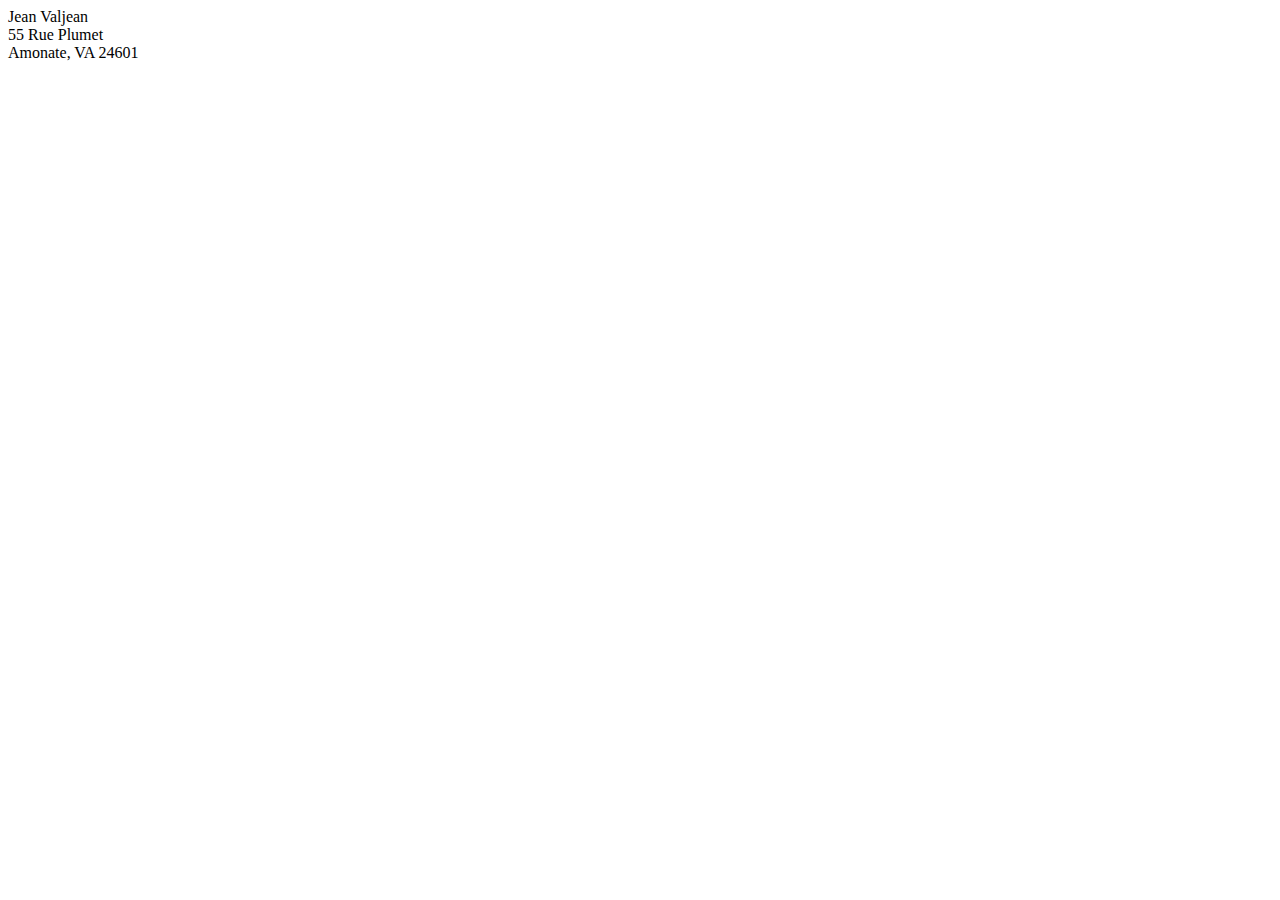
==== index.html @ 488ceb18 "Add HTML backbone" ====
<!DOCTYPE html>
<!-- <html lang="en" dir="ltr"> -->
  <head>
    <meta charset="utf-8">
    <title>Who Am I?</title>
  </head>
  <body>
    Jean Valjean <br>
    55 Rue Plumet <br>
    Amonate, VA 24601
  </body>
</html>
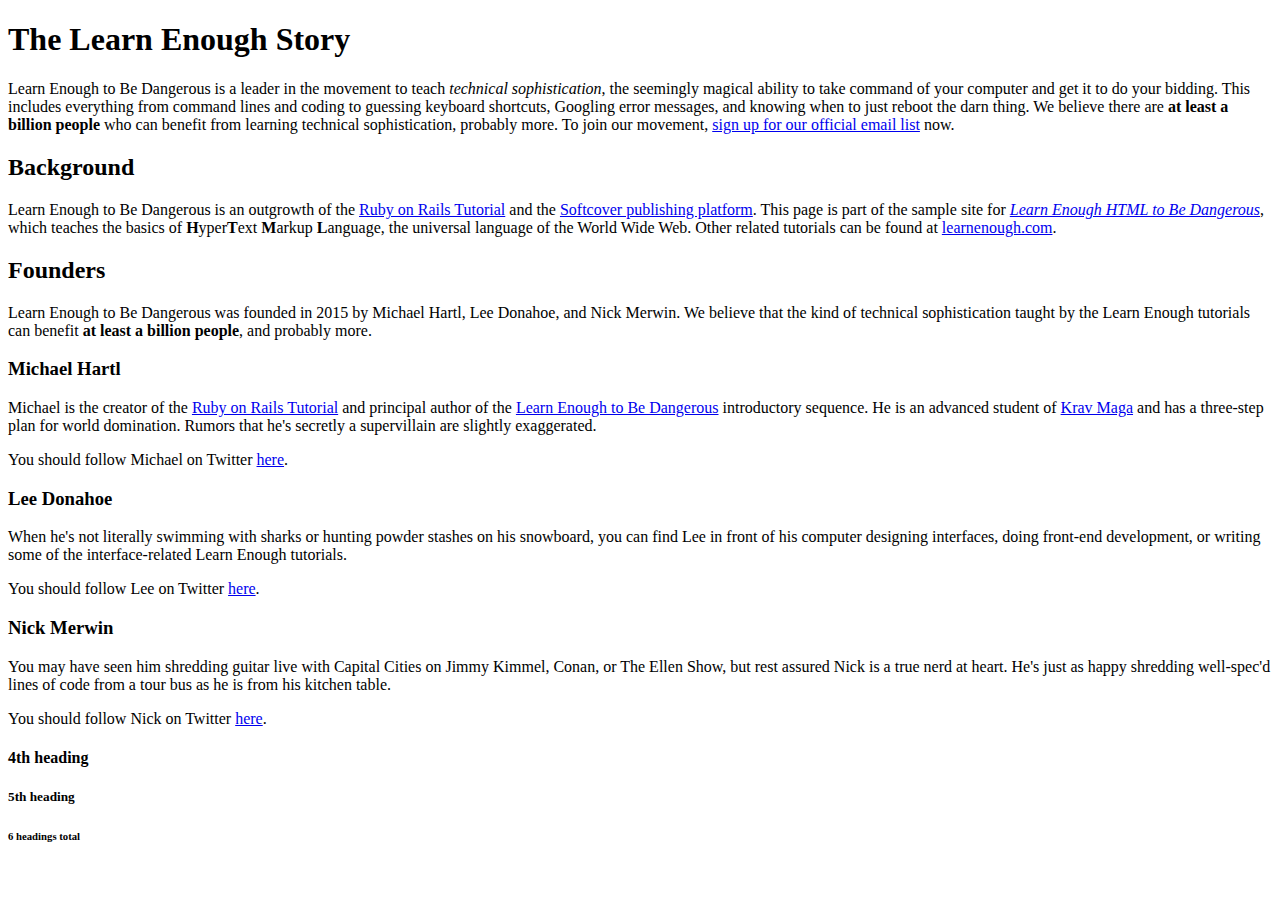
==== commit 7cbfe89b: "Adding content, links, and formatting tags" ====
--- a/index.html
+++ b/index.html
@@ -5,8 +5,81 @@
     <title>Who Am I?</title>
   </head>
   <body>
-    Jean Valjean <br>
-    55 Rue Plumet <br>
-    Amonate, VA 24601
+    <h1>The Learn Enough Story</h1>
+    <p>
+      Learn Enough to Be Dangerous is a leader in the movement to teach
+      <em>technical sophistication</em>, the seemingly magical ability to take
+      command of your computer and get it to do your bidding. This includes
+      everything from command lines and coding to guessing keyboard shortcuts,
+      Googling error messages, and knowing when to just reboot the darn thing.
+      We believe there are <strong>at least a billion people</strong> who can benefit from
+      learning technical sophistication, probably more. To join our
+      movement, <a href="https://learnenough.com/email">sign up for our official email list</a> now.
+    </p>
+    <h2>Background</h2>
+    <p>
+      Learn Enough to Be Dangerous is an outgrowth of the
+      <a href="https://railstutorial.org/">Ruby on Rails Tutorial</a> and the
+      <a href="https://www.softcover.io/">Softcover publishing platform</a>.
+      This page is part of the sample site for
+      <a href="https://www.learnenough.com/html"><em>Learn Enough HTML to
+      Be Dangerous</em></a>, which teaches the basics of
+      <strong>H</strong>yper<strong>T</strong>ext <strong>M</strong>arkup
+      <strong>L</strong>anguage, the universal language of the World Wide Web.
+      Other related tutorials can be found at
+      <a href="https://www.learnenough.com/">learnenough.com</a>.
+    </p>
+    <h2>Founders</h2>
+    <p>
+      Learn Enough to Be Dangerous was founded in 2015 by Michael Hartl, Lee
+      Donahoe, and Nick Merwin. We believe that the kind of technical
+      sophistication taught by the Learn Enough tutorials can benefit
+      <strong>at least a billion people</strong>, and probably more.
+    </p>
+    <h3>Michael Hartl</h3>
+
+    <p>
+      Michael is the creator of the <a href="https://www.railstutorial.org/">
+      Ruby on Rails Tutorial</a> and principal author of the
+      <a href="https://www.learnenough.com/">Learn Enough to Be Dangerous</a>
+      introductory sequence. He is an advanced student of
+      <a href="https://www.kravmaga.com/">Krav Maga</a> and has a three-step
+      plan for world domination. Rumors that he's secretly a supervillain
+      are slightly exaggerated.
+    </p>
+    <p>
+      You should follow Michael on Twitter
+      <a href="https://twitter.com/mhartl" target="_blank" rel="noopener">here</a>.
+    </p>
+
+    <h3>Lee Donahoe</h3>
+
+    <p>
+      When he's not literally swimming with sharks or hunting powder stashes
+      on his snowboard, you can find Lee in front of his computer designing
+      interfaces, doing front-end development, or writing some of the
+      interface-related Learn Enough tutorials.
+    </p>
+    <p>
+      You should follow Lee on Twitter
+      <a href="https://twitter.com/leedonahoe" target="_blank" rel="noopener">here</a>.
+    </p>
+
+    <h3>Nick Merwin</h3>
+
+    <p>
+      You may have seen him shredding guitar live with Capital Cities on Jimmy
+      Kimmel, Conan, or The Ellen Show, but rest assured Nick is a true nerd
+      at heart. He's just as happy shredding well-spec'd lines of code from a
+      tour bus as he is from his kitchen table.
+    </p>
+    <p>
+      You should follow Nick on Twitter
+      <a href="https://twitter.com/nickmerwin" target="_blank" rel="noopener">here</a>.
+    </p>
+
+    <h4>4th heading</h4>
+    <h5>5th heading</h5>
+    <h6>6 headings total</h6>
   </body>
 </html>
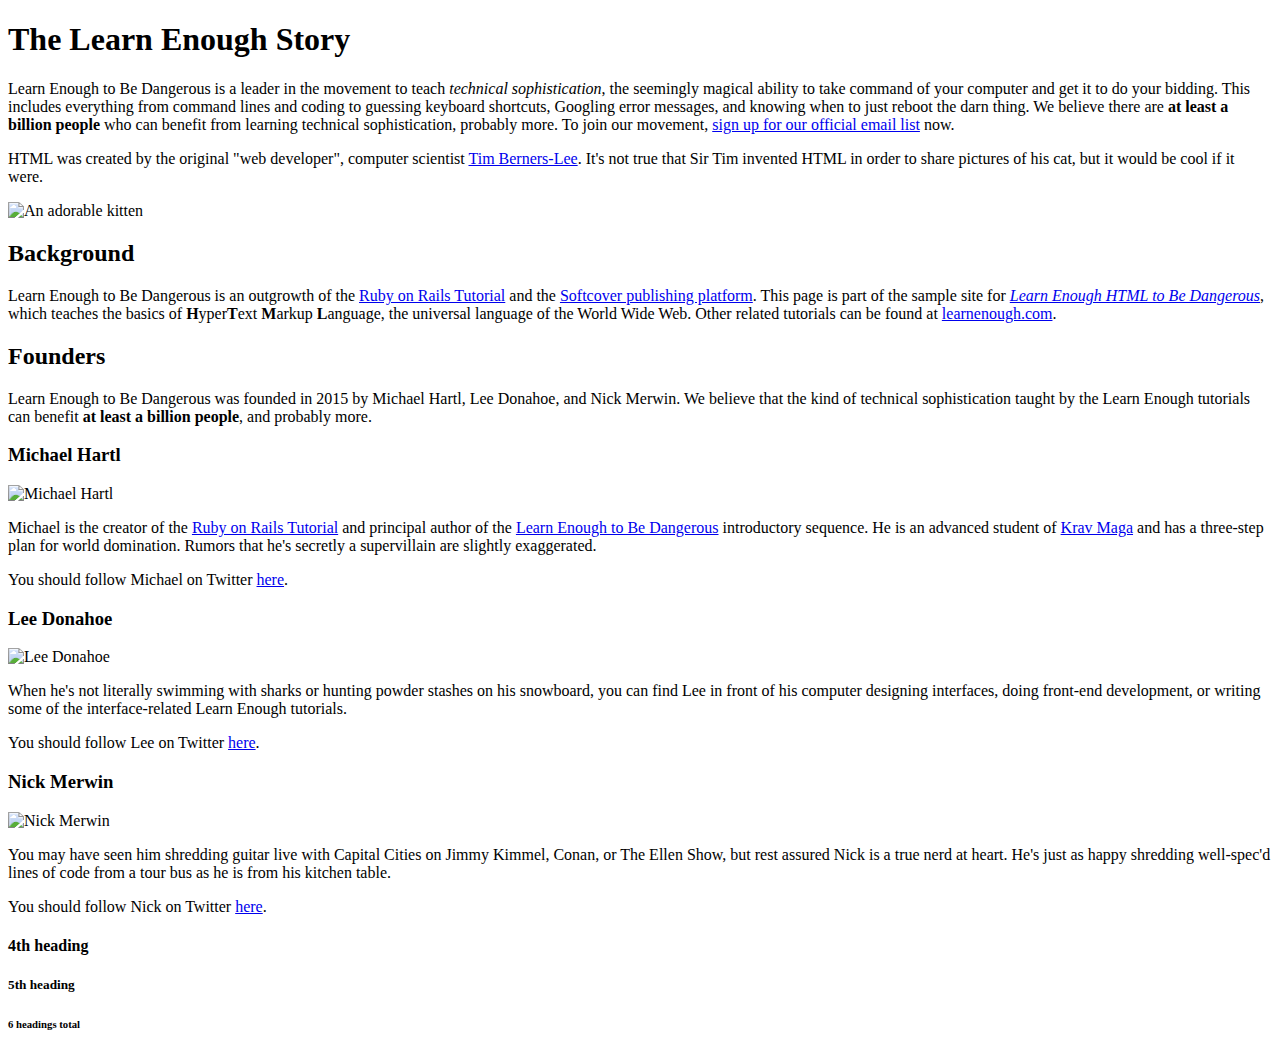
==== commit 422a041d: "Add additional content, images in particular" ====
--- a/index.html
+++ b/index.html
@@ -16,6 +16,16 @@
       learning technical sophistication, probably more. To join our
       movement, <a href="https://learnenough.com/email">sign up for our official email list</a> now.
     </p>
+
+    <p>
+      HTML was created by the original "web developer", computer scientist
+      <a href="https://en.wikipedia.org/wiki/Tim_Berners-Lee">Tim
+      Berners-Lee</a>. It's not true that Sir Tim invented HTML in order to
+      share pictures of his cat, but it would be cool if it were.
+    </p>
+
+    <img src="images/kitten.jpg" alt="An adorable kitten">
+
     <h2>Background</h2>
     <p>
       Learn Enough to Be Dangerous is an outgrowth of the
@@ -38,6 +48,9 @@
     </p>
     <h3>Michael Hartl</h3>
 
+    <img src="https://gravatar.com/avatar/ffda7d145b83c4b118f982401f962ca6?s=150"
+     alt="Michael Hartl">
+
     <p>
       Michael is the creator of the <a href="https://www.railstutorial.org/">
       Ruby on Rails Tutorial</a> and principal author of the
@@ -54,6 +67,9 @@
 
     <h3>Lee Donahoe</h3>
 
+    <img src="https://gravatar.com/avatar/b65522a6f3a6899705d119d7aa232a6d?s=150"
+     alt="Lee Donahoe">
+
     <p>
       When he's not literally swimming with sharks or hunting powder stashes
       on his snowboard, you can find Lee in front of his computer designing
@@ -66,6 +82,9 @@
     </p>
 
     <h3>Nick Merwin</h3>
+
+    <img src="https://gravatar.com/avatar/e2d6ce2ba5c1b6d674ae8ff2b3b45d23?s=150"
+     alt="Nick Merwin">
 
     <p>
       You may have seen him shredding guitar live with Capital Cities on Jimmy
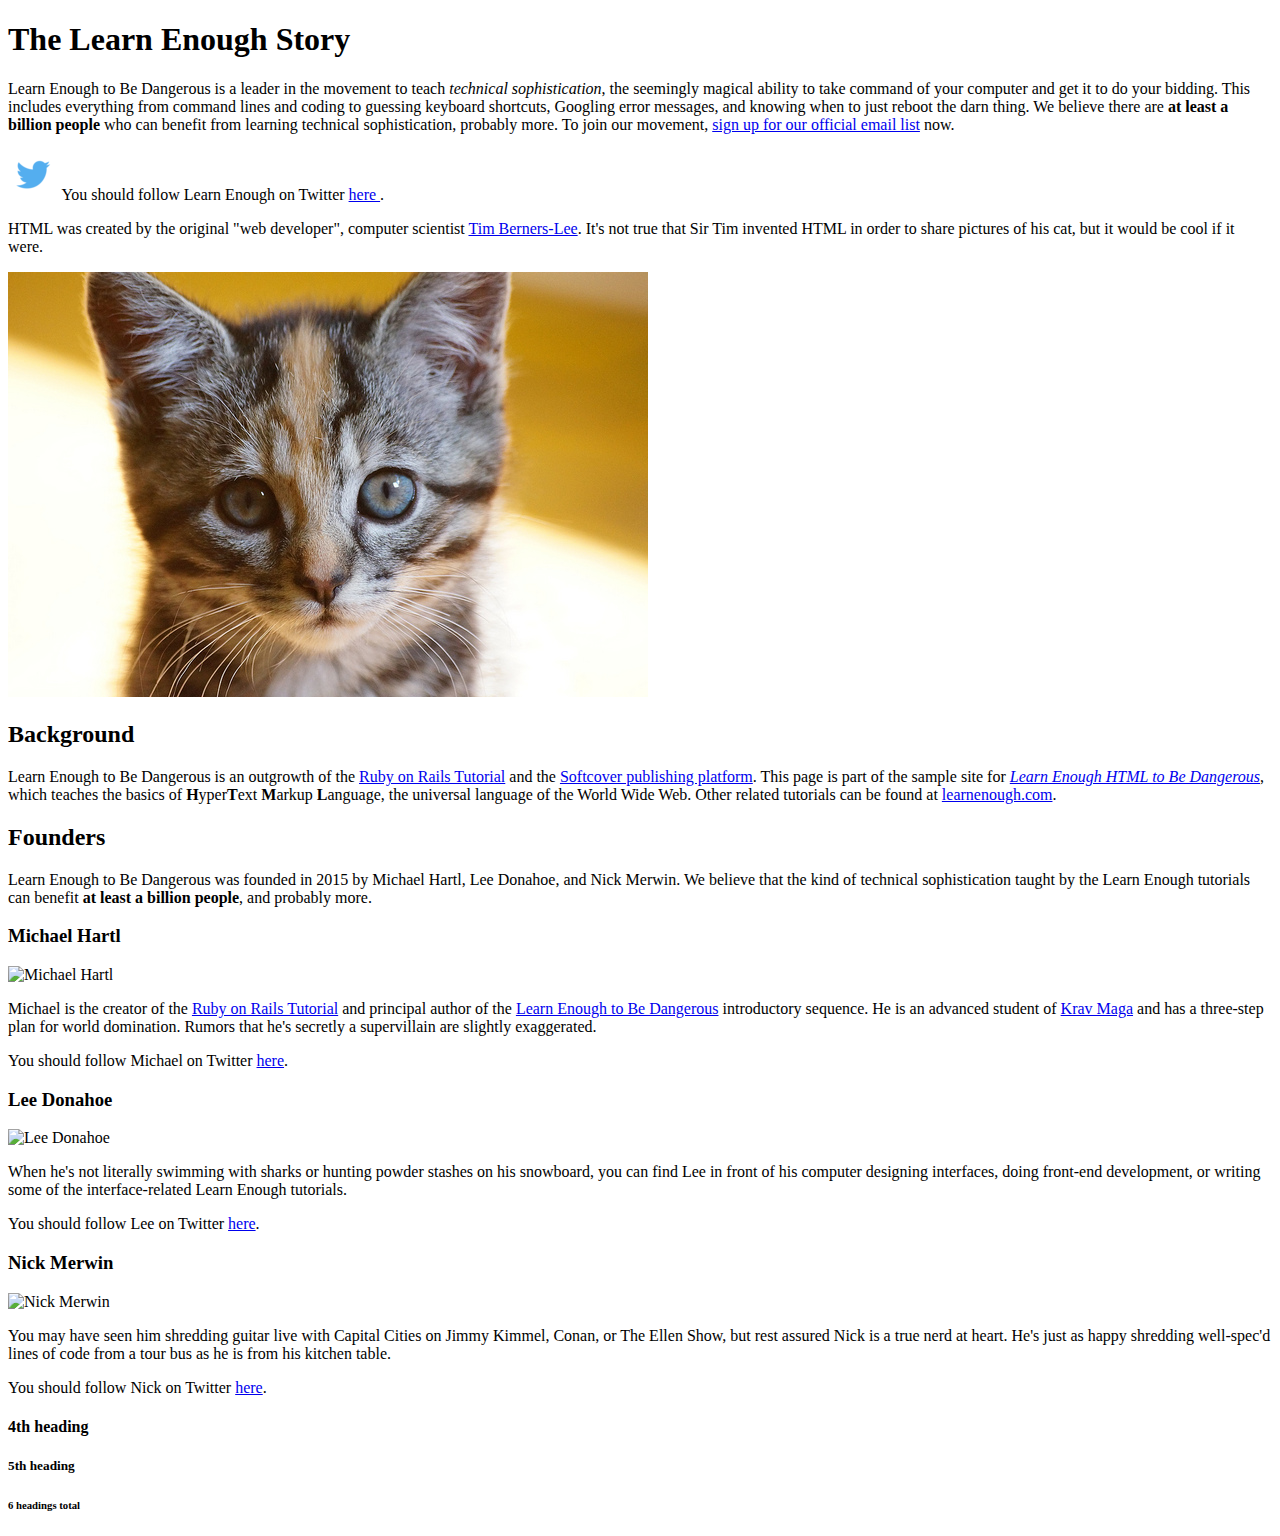
==== commit fe4f4892: "Adding more images and image attribution" ====
--- a/index.html
+++ b/index.html
@@ -18,13 +18,25 @@
     </p>
 
     <p>
+      <a href="https://twitter.com/learnenough" target="_blank" rel="noopener" style="text-decoration: none;">
+        <img src="images/small_twitter_logo.png" alt="Twitter logo">
+      </a>
+      You should follow Learn Enough on Twitter
+      <a href="https://twitter.com/learnenough"
+         target="_blank" rel="noopener">here
+       </a>.
+     </p>
+
+    <p>
       HTML was created by the original "web developer", computer scientist
       <a href="https://en.wikipedia.org/wiki/Tim_Berners-Lee">Tim
       Berners-Lee</a>. It's not true that Sir Tim invented HTML in order to
       share pictures of his cat, but it would be cool if it were.
     </p>
 
-    <img src="images/kitten.jpg" alt="An adorable kitten">
+    <a href="https://www.flickr.com/photos/deborah_s_perspective/14144861329" target="_blank" rel="noopener">
+      <img src="images/kitten.jpg" alt="An adorable kitten">
+    </a>
 
     <h2>Background</h2>
     <p>
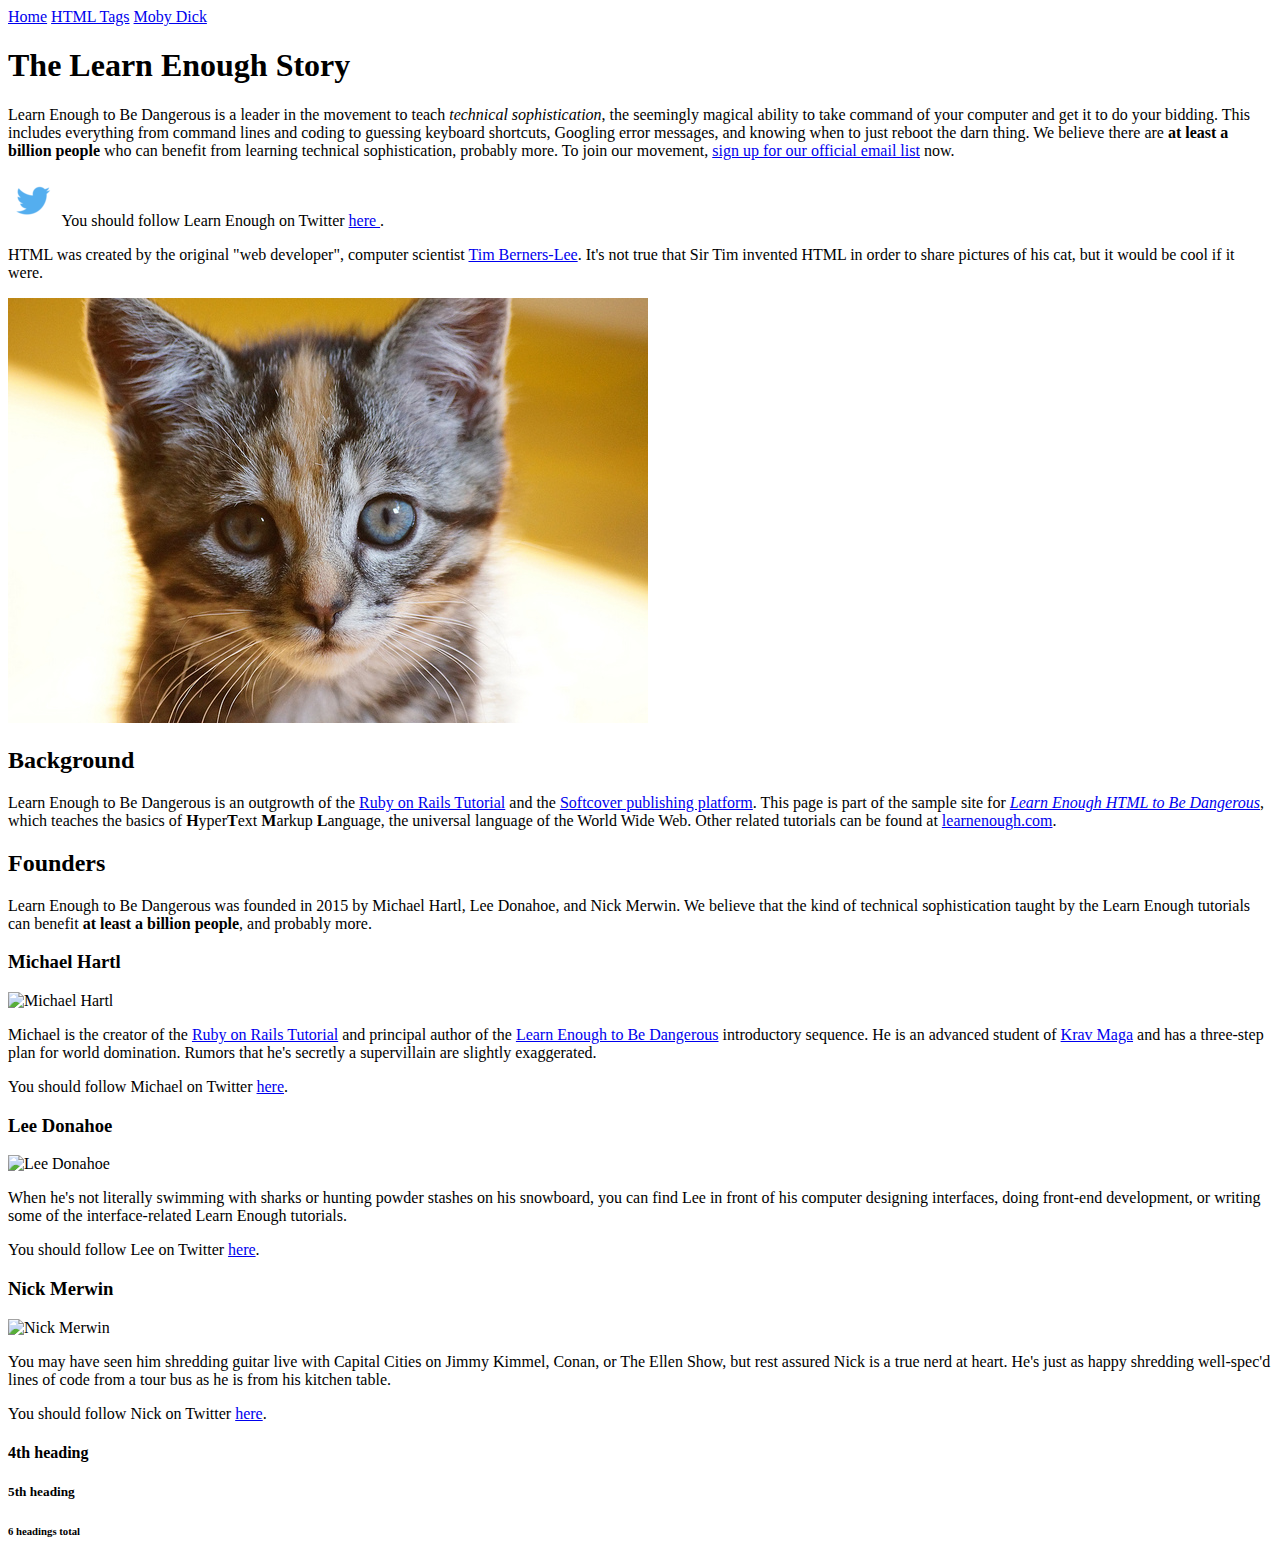
==== commit 4d319ffb: "Adding navigation to all pages and additional content to tags and moby dick pages" ====
--- a/index.html
+++ b/index.html
@@ -5,6 +5,14 @@
     <title>Who Am I?</title>
   </head>
   <body>
+
+    <div>
+      <a href="index.html">Home</a>
+      <a href="tags.html">HTML Tags</a>
+      <a href="moby_dick.html">Moby Dick</a>
+    </div>
+
+
     <h1>The Learn Enough Story</h1>
     <p>
       Learn Enough to Be Dangerous is a leader in the movement to teach
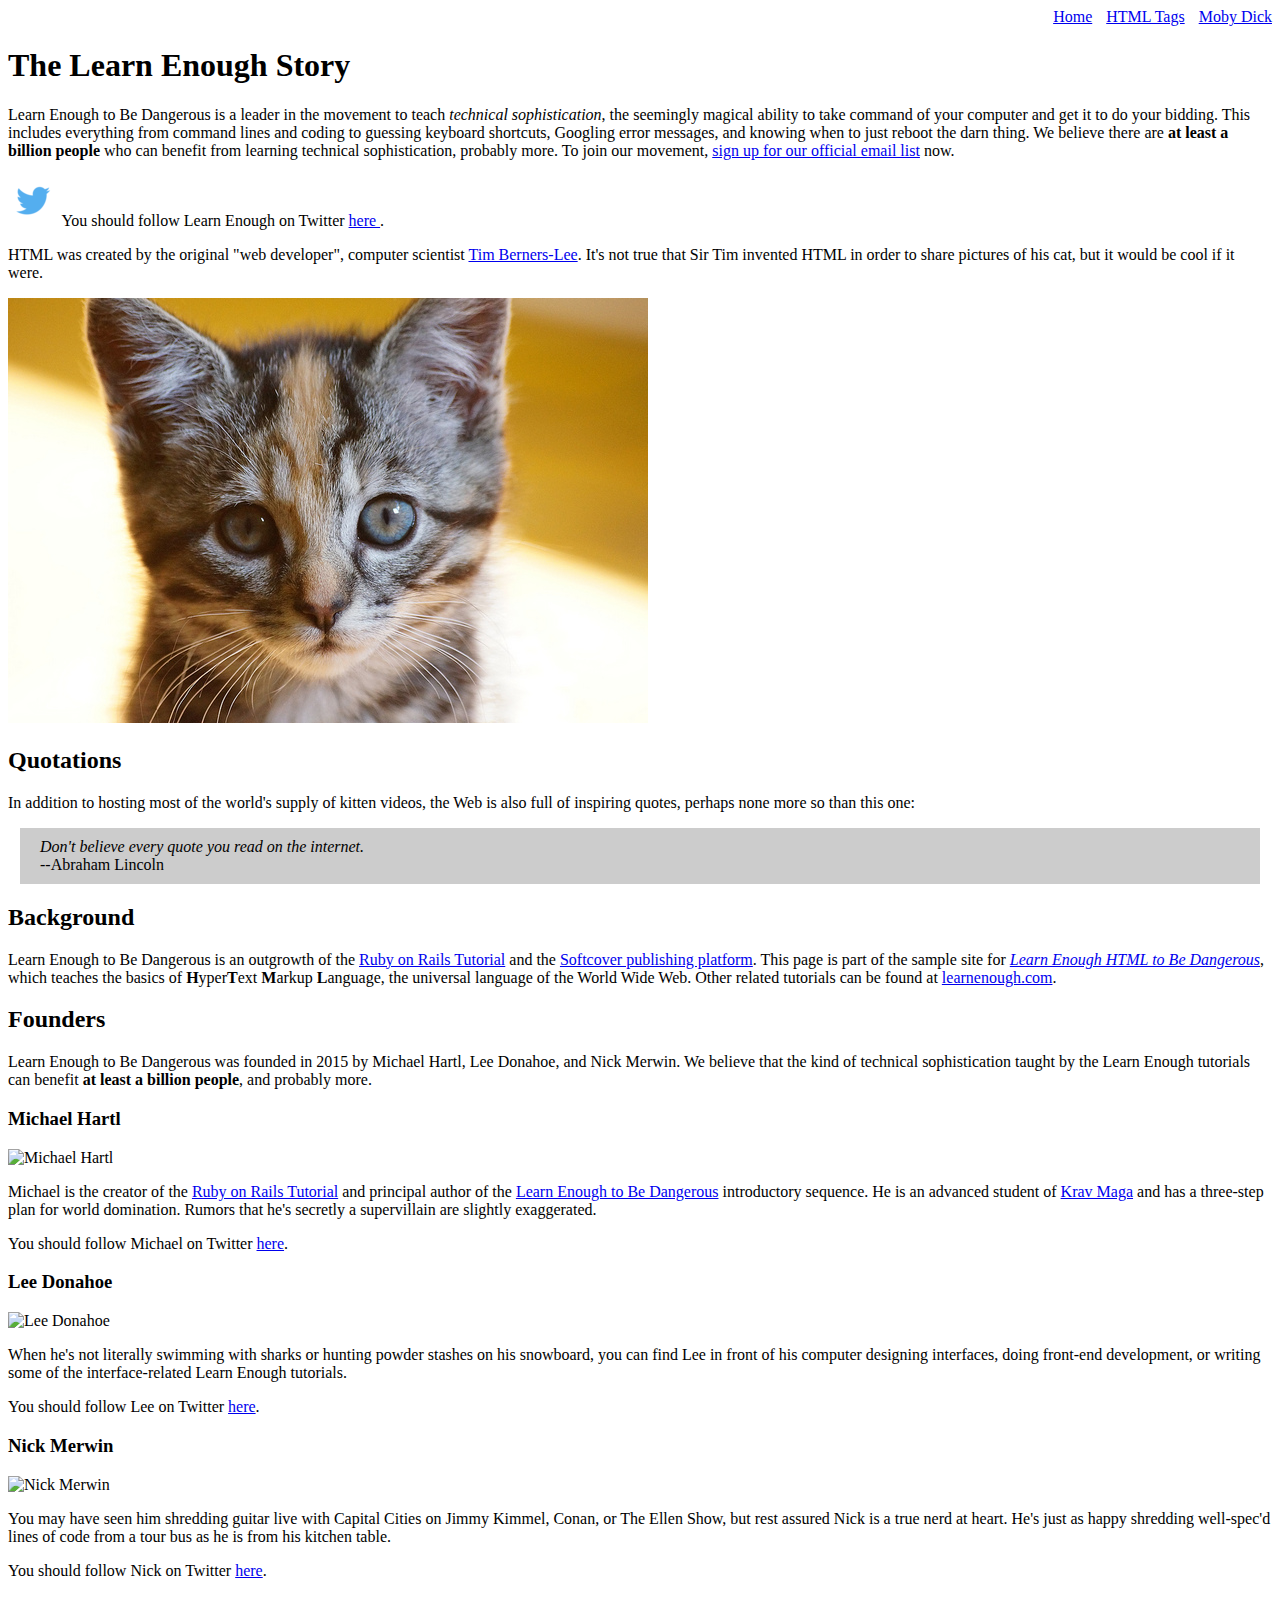
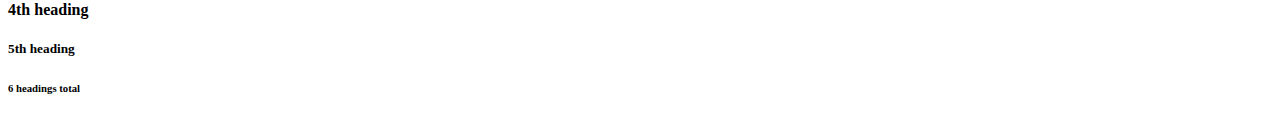
==== commit 5fa88e09: "More content, in-line styling, nav menu, etc." ====
--- a/index.html
+++ b/index.html
@@ -6,10 +6,10 @@
   </head>
   <body>
 
-    <div>
+    <div style="text-align: right;">
       <a href="index.html">Home</a>
-      <a href="tags.html">HTML Tags</a>
-      <a href="moby_dick.html">Moby Dick</a>
+      <a href="tags.html" style="margin-left: 10px;">HTML Tags</a>
+      <a href="moby_dick.html" style="margin-left: 10px;">Moby Dick</a>
     </div>
 
 
@@ -45,6 +45,18 @@
     <a href="https://www.flickr.com/photos/deborah_s_perspective/14144861329" target="_blank" rel="noopener">
       <img src="images/kitten.jpg" alt="An adorable kitten">
     </a>
+
+    <h2>Quotations</h2>
+
+    <p>
+      In addition to hosting most of the world's supply of kitten videos, the
+      Web is also full of inspiring quotes, perhaps none more so than this one:
+      <blockquote style="background-color: #ccc; padding: 10px 20px;
+                  margin: 0 auto; width: 1200px">
+        <em>Don't believe every quote you read on the internet.</em><br>
+        --Abraham Lincoln
+      </blockquote>
+    </p>
 
     <h2>Background</h2>
     <p>
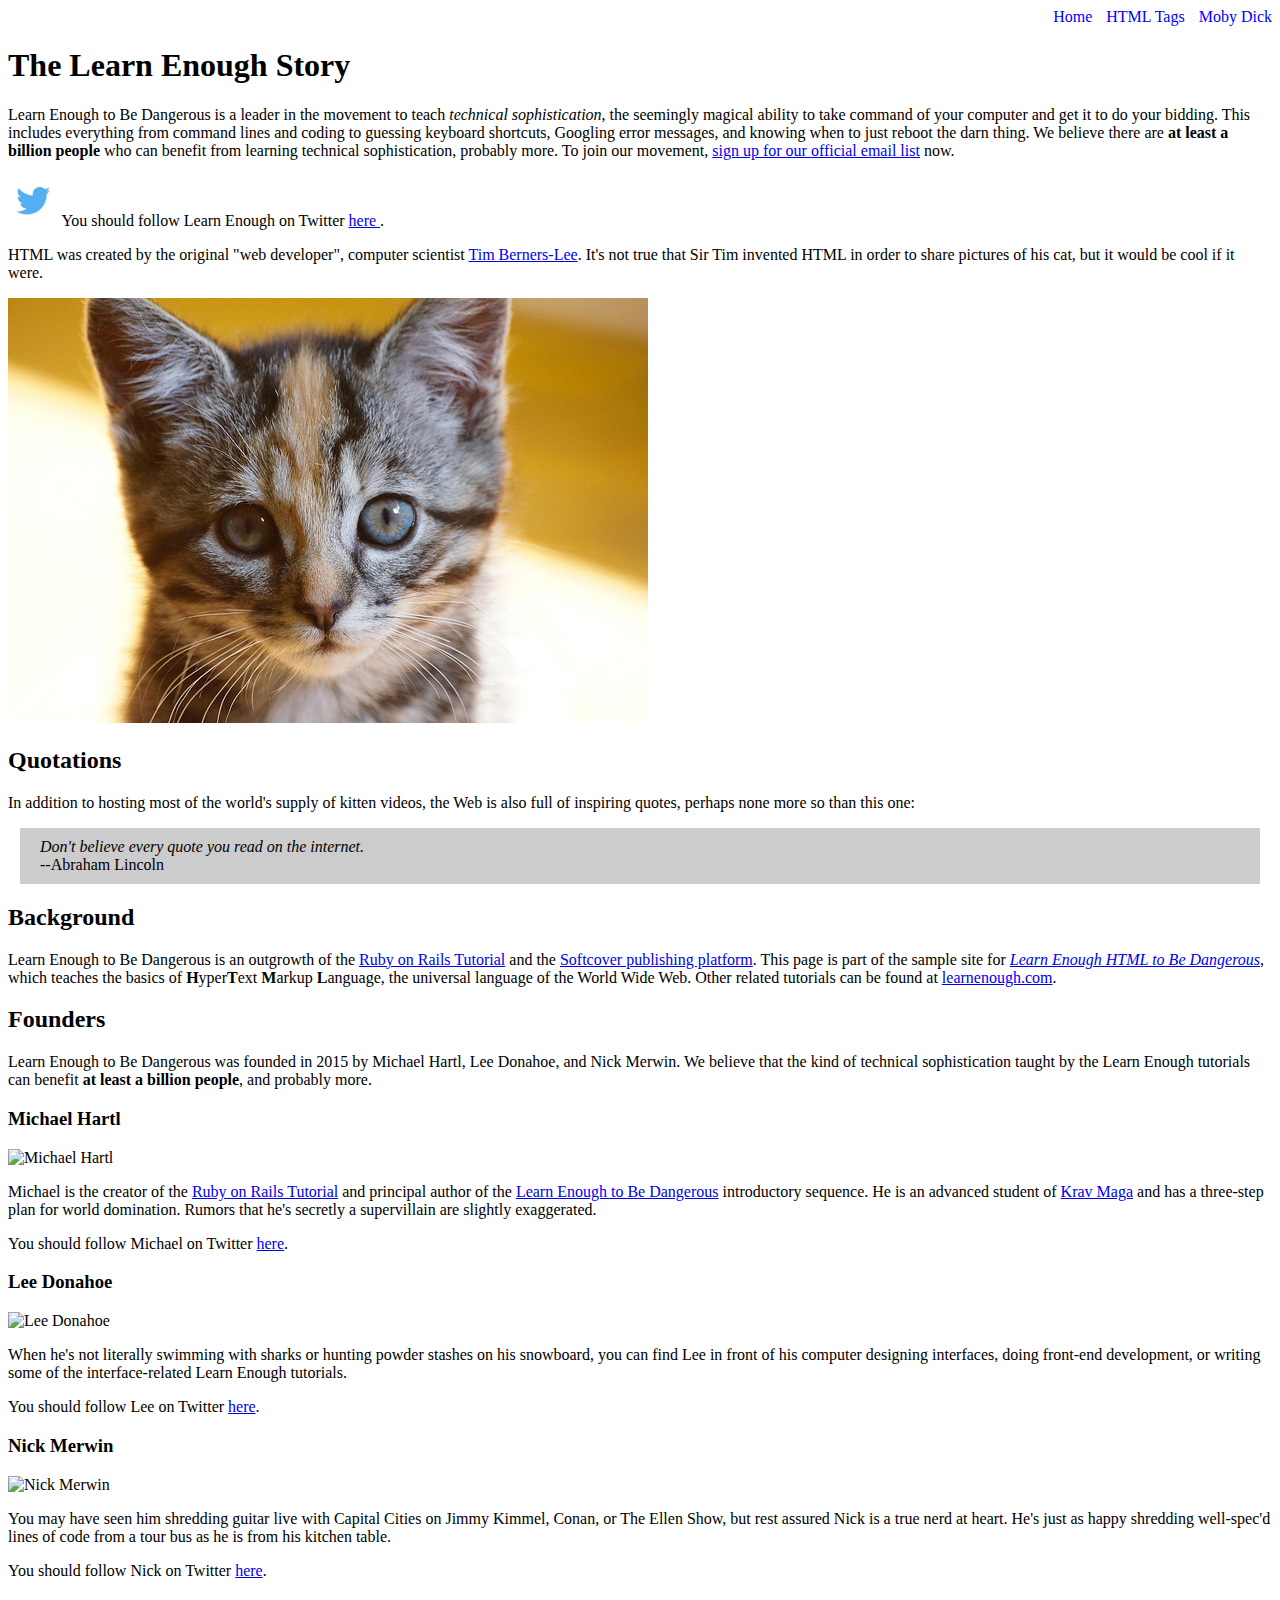
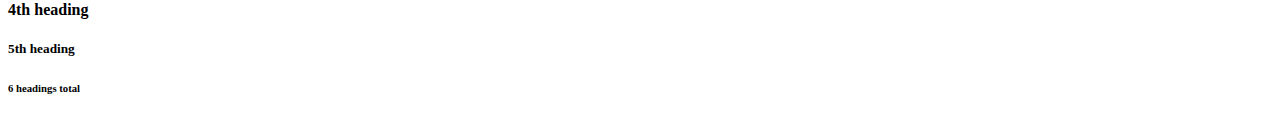
==== commit a1df45b0: "abstracting some styling" ====
--- a/index.html
+++ b/index.html
@@ -3,13 +3,24 @@
   <head>
     <meta charset="utf-8">
     <title>Who Am I?</title>
+
+    <style>
+      .nav_menu {
+        text-align: right;
+      }
+      .nav_spacing {
+        margin-left: 10px;
+        text-decoration: none;
+        color: blue;
+      }
+    </style>
   </head>
   <body>
 
-    <div style="text-align: right;">
-      <a href="index.html">Home</a>
-      <a href="tags.html" style="margin-left: 10px;">HTML Tags</a>
-      <a href="moby_dick.html" style="margin-left: 10px;">Moby Dick</a>
+    <div class="nav_menu">
+      <a href="index.html" style="text-decoration:none; color: blue;">Home</a>
+      <a href="tags.html" class="nav_spacing">HTML Tags</a>
+      <a href="moby_dick.html" class="nav_spacing">Moby Dick</a>
     </div>
 
 
